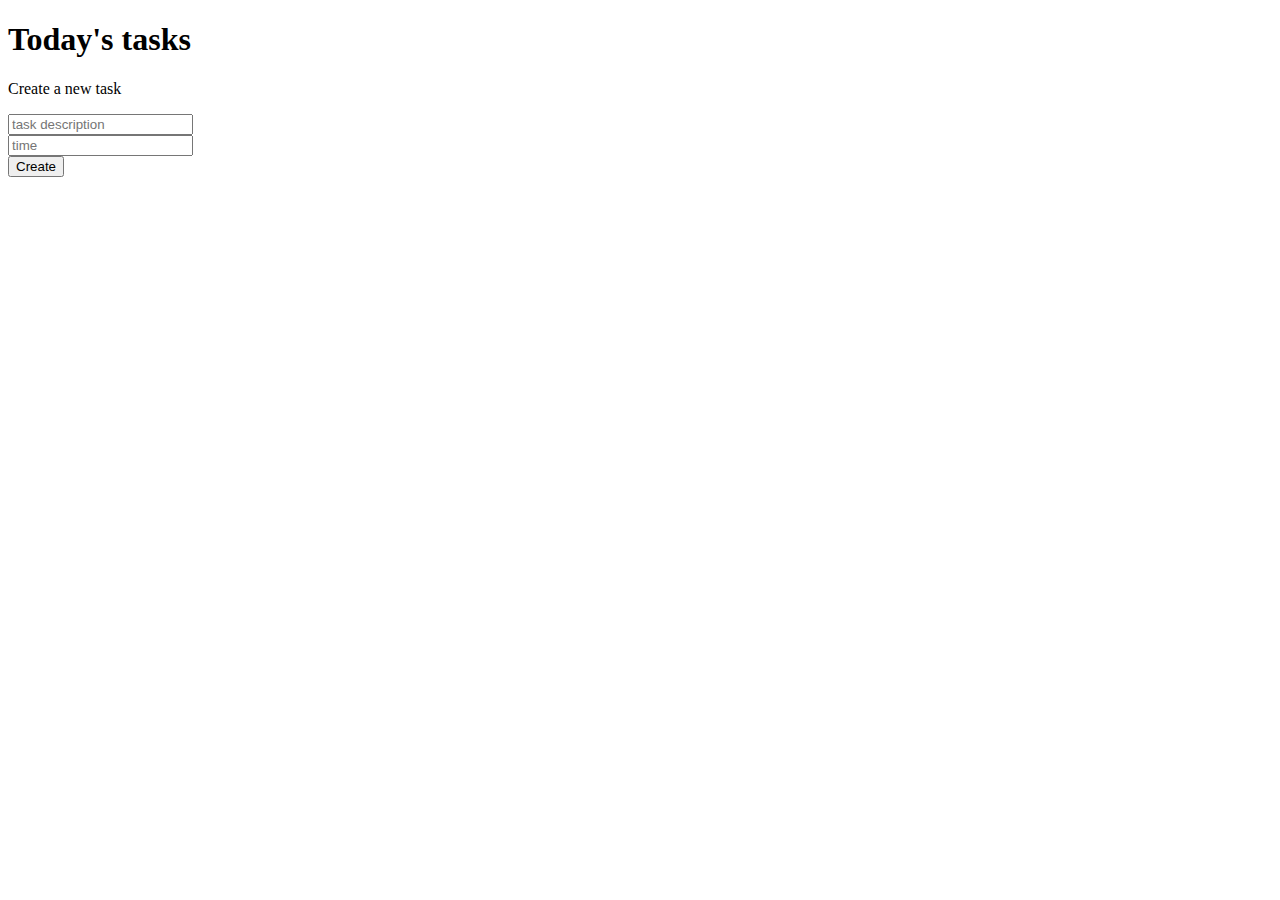
==== index.html @ f82f988c "b" ====
<!DOCTYPE html>
<html lang="en">
<head>
    <meta charset="UTF-8">
    <meta name="viewport" content="width=device-width, initial-scale=1.0">
    <title>Daily plans</title>
    <link rel="stylesheet" href="style.css">
</head>
<body>
    <div>
        <div>
            <h1>Today's tasks</h1>
            <p>Create a new task</p>
            <input id="taskinput" type="text" placeholder="task description"><br>
            <input id="timeinput" type="text" placeholder="time"><br>
            <button id="addtask" onclick="addtask()">Create</button>
        </div>

        <div id="tasklist">
            
        </div>
    </div>
    <script src="script.js"></script>
</body>
</html>
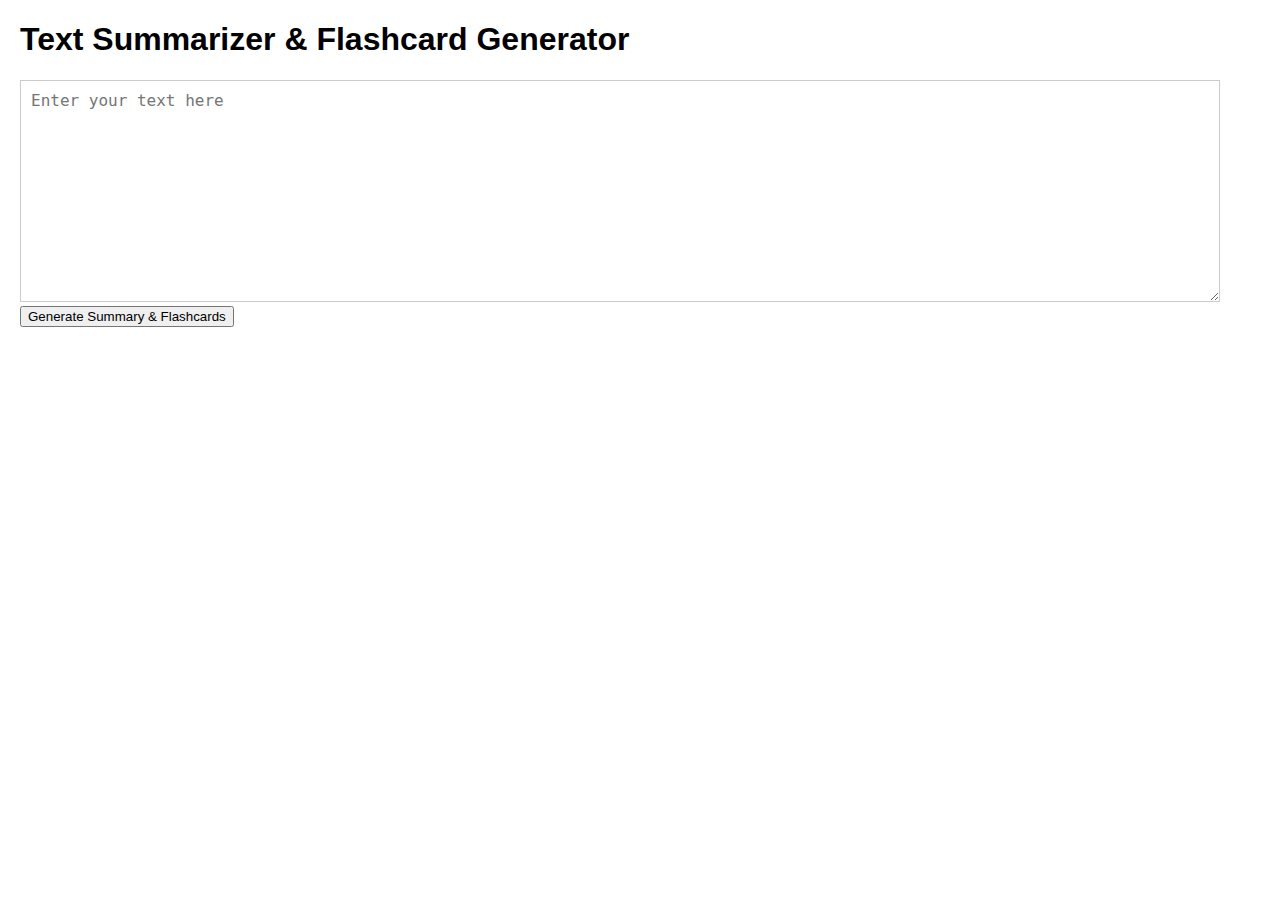
==== commit fd60ba6e: "b" ====
--- a/index.html
+++ b/index.html
@@ -1,25 +1,26 @@
 <!DOCTYPE html>
-<html lang="en">
+<html>
 <head>
-    <meta charset="UTF-8">
-    <meta name="viewport" content="width=device-width, initial-scale=1.0">
-    <title>Daily plans</title>
-    <link rel="stylesheet" href="style.css">
+<title>Text Summarizer & Flashcard Generator</title>
+<link rel="stylesheet" href="style.css">
 </head>
 <body>
-    <div>
-        <div>
-            <h1>Today's tasks</h1>
-            <p>Create a new task</p>
-            <input id="taskinput" type="text" placeholder="task description"><br>
-            <input id="timeinput" type="text" placeholder="time"><br>
-            <button id="addtask" onclick="addtask()">Create</button>
-        </div>
+  <h1>Text Summarizer & Flashcard Generator</h1>
 
-        <div id="tasklist">
-            
-        </div>
-    </div>
-    <script src="script.js"></script>
+  <textarea id="textInput" placeholder="Enter your text here"></textarea><br>
+  <button id="generateButton">Generate Summary & Flashcards</button>
+
+  <div id="processing" style="display:none;">Processing...</div>
+
+  <div id="results" style="display:none;">
+    <h2>Summary</h2>
+    <div id="summary"></div>
+
+    <h2>Flashcards</h2>
+    <div id="flashcards"></div>
+    <button id="downloadFlashcards">Download Flashcards</button>
+  </div>
+
+  <script src="script.js"></script>
 </body>
-</html>+</html>
--- a/style.css
+++ b/style.css
@@ -0,0 +1,33 @@
+/* style.css */
+body {
+  font-family: sans-serif;
+  margin: 20px;
+}
+
+textarea {
+  width: 95%; /* Make the textarea responsive */
+  height: 200px;
+  padding: 10px;
+  border: 1px solid #ccc;
+  font-size: 16px; /* Improve readability */
+}
+
+#results {
+  margin-top: 20px;
+}
+
+.flashcard {
+  border: 1px solid #ccc;
+  padding: 10px;
+  margin-bottom: 10px;
+  cursor: pointer;
+}
+
+.flashcard .front {
+  font-weight: bold;
+}
+
+.flashcard .back {
+  display: none;
+  margin-top: 5px;
+}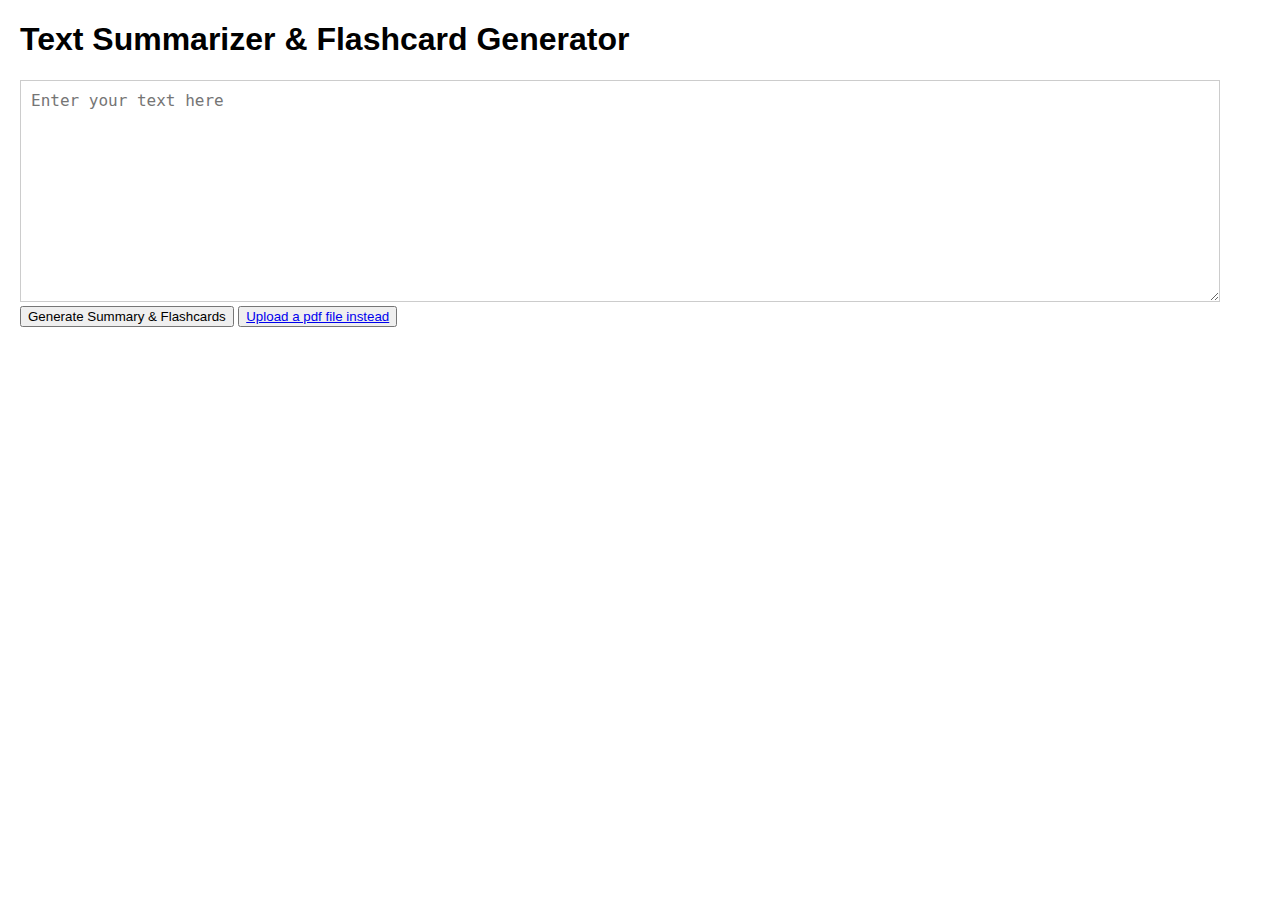
==== commit dcbffb07: "woza" ====
--- a/index.html
+++ b/index.html
@@ -19,8 +19,10 @@
     <h2>Flashcards</h2>
     <div id="flashcards"></div>
     <button id="downloadFlashcards">Download Flashcards</button>
+
+    
   </div>
-
+  <button id="uploadpdf"><a href="uploadfile.html">Upload a pdf file instead</a></button>
   <script src="script.js"></script>
 </body>
 </html>
--- a/style.css
+++ b/style.css
@@ -30,4 +30,37 @@
 .flashcard .back {
   display: none;
   margin-top: 5px;
+}
+
+
+
+
+
+
+
+
+/* style.css */
+body {
+  font-family: sans-serif;
+  margin: 20px;
+}
+
+#results {
+  margin-top: 20px;
+}
+
+.flashcard {
+  border: 1px solid #ccc;
+  padding: 10px;
+  margin-bottom: 10px;
+  cursor: pointer; /* Indicate clickable flashcard */
+}
+
+.flashcard .front {
+  font-weight: bold;
+}
+
+.flashcard .back {
+  display: none; /* Initially hide the back */
+  margin-top: 5px;
 }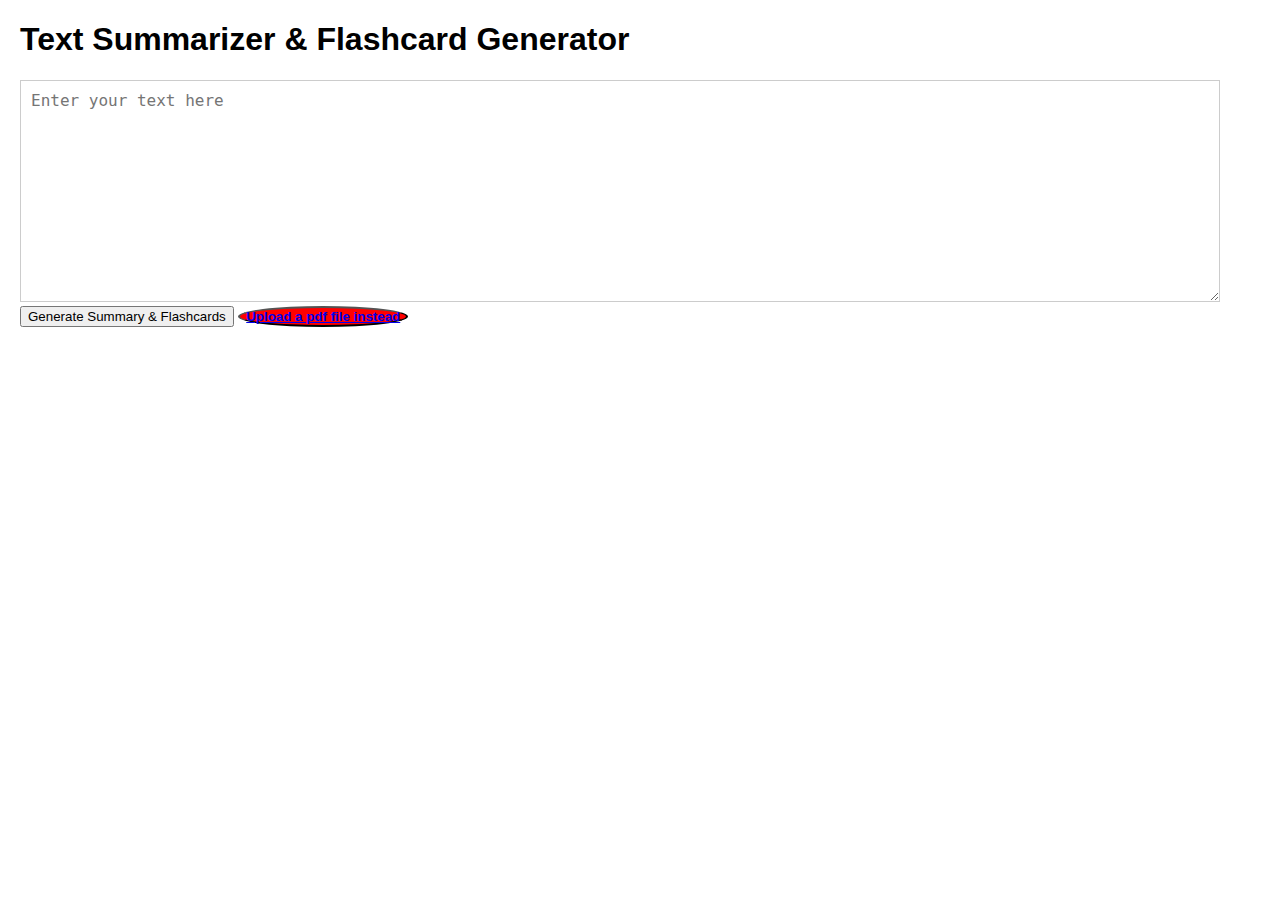
==== commit 61a9fac0: "we" ====
--- a/index.html
+++ b/index.html
@@ -18,7 +18,7 @@
 
     <h2>Flashcards</h2>
     <div id="flashcards"></div>
-    <button id="downloadFlashcards">Download Flashcards</button>
+    <button id="downloadFlashcards">Download Flashcards</button><br>
 
     
   </div>
--- a/style.css
+++ b/style.css
@@ -63,4 +63,10 @@
 .flashcard .back {
   display: none; /* Initially hide the back */
   margin-top: 5px;
+}
+
+#uploadpdf {
+  background-color: red;
+  border-radius: 50%;
+  font-weight: bold;
 }